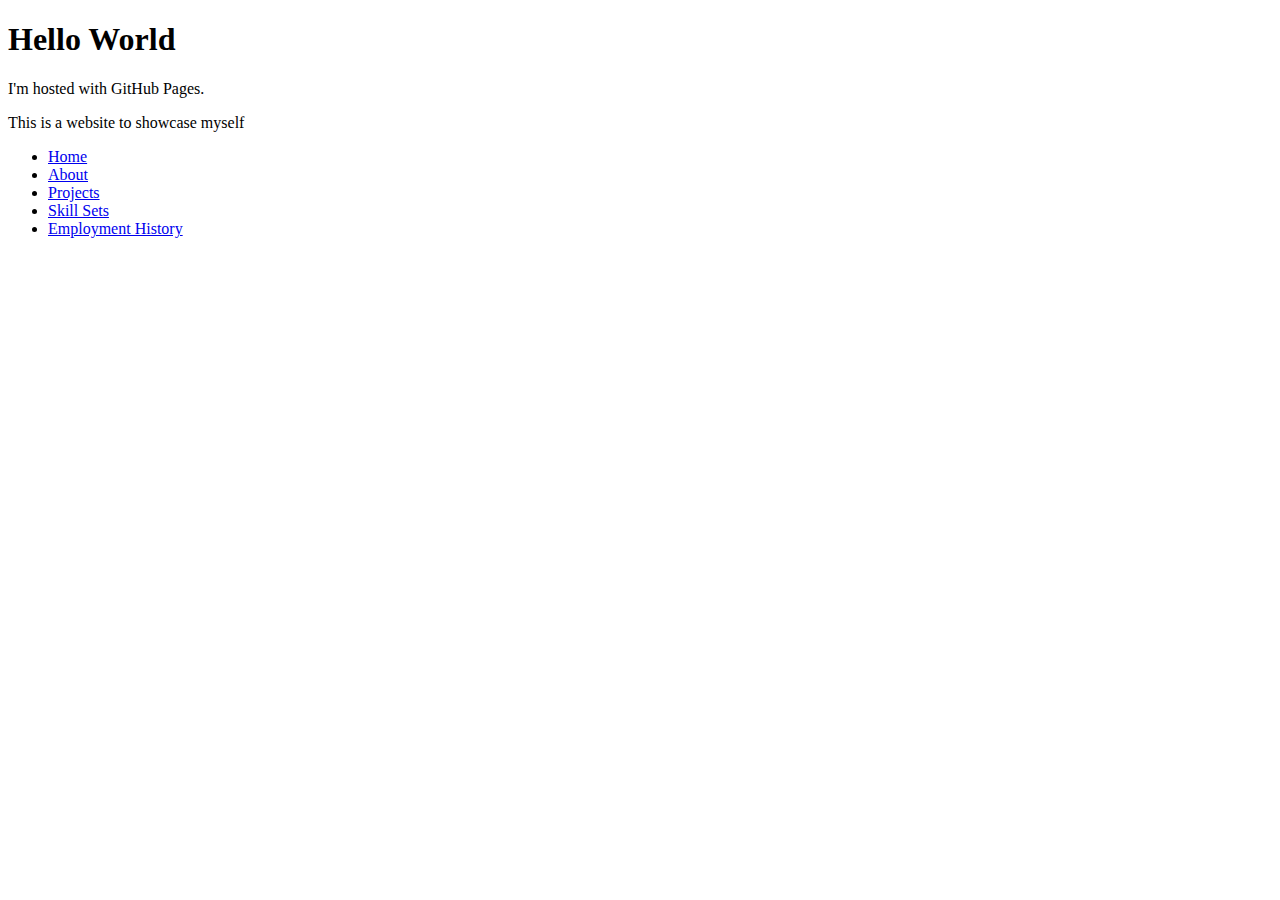
==== About.html @ e2153e5c "Edits" ====
<!DOCTYPE html>
<html>
<head>
    <meta charset='utf-8'>
    <title>HTML AND CSS HWK</title>
    <link rel="stylesheet" href="Style.css" />
</head>
<body>
    <h1>Hello World</h1>
    <p>I'm hosted with GitHub Pages.</p>
</body>
<body>
    This is a website to showcase myself
    <div id="box1">
        <ul>
            <li class="container"><a target="_self" href="About.html">Home</a></li>
            <li class="container"><a target="_self" href="html.asp">About</a></li>
            <li class="container"><a target="_self" href="html.asp">Projects</a></li>
            <li class="container"><a target="_self" href="html.asp">Skill Sets</a></li>
            <li class="container"><a target="_self" href="html.asp">Employment History</a></li>
        </ul>

    </div>

</body>
</html>
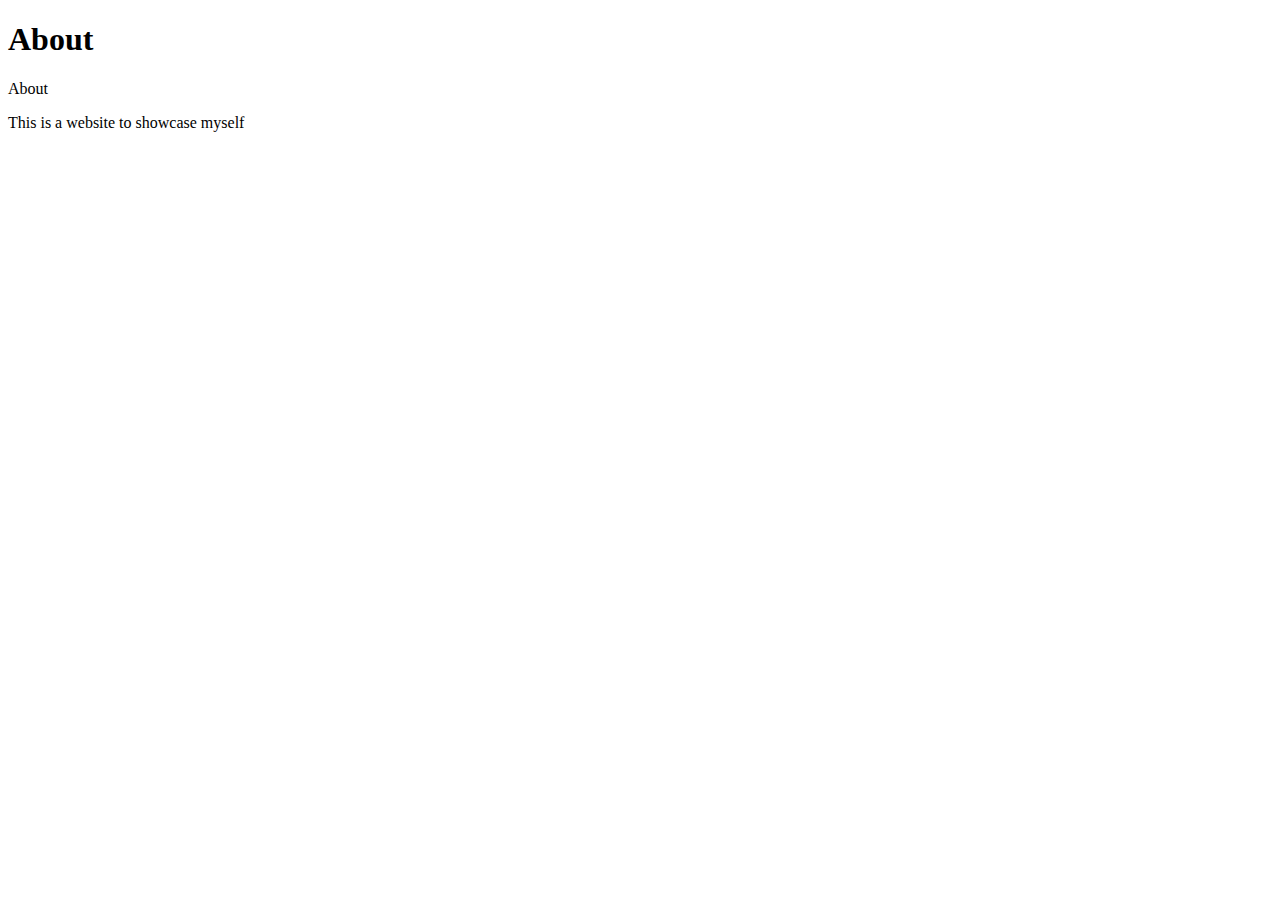
==== commit 0cde1274: "Edits" ====
--- a/About.html
+++ b/About.html
@@ -1,24 +1,17 @@
-<!DOCTYPE html>
+﻿<!DOCTYPE html>
 <html>
 <head>
     <meta charset='utf-8'>
-    <title>HTML AND CSS HWK</title>
+    <title>About</title>
     <link rel="stylesheet" href="Style.css" />
 </head>
 <body>
-    <h1>Hello World</h1>
-    <p>I'm hosted with GitHub Pages.</p>
+    <h1>About</h1>
+    <p>About</p>
 </body>
 <body>
     This is a website to showcase myself
     <div id="box1">
-        <ul>
-            <li class="container"><a target="_self" href="About.html">Home</a></li>
-            <li class="container"><a target="_self" href="html.asp">About</a></li>
-            <li class="container"><a target="_self" href="html.asp">Projects</a></li>
-            <li class="container"><a target="_self" href="html.asp">Skill Sets</a></li>
-            <li class="container"><a target="_self" href="html.asp">Employment History</a></li>
-        </ul>
 
     </div>
 
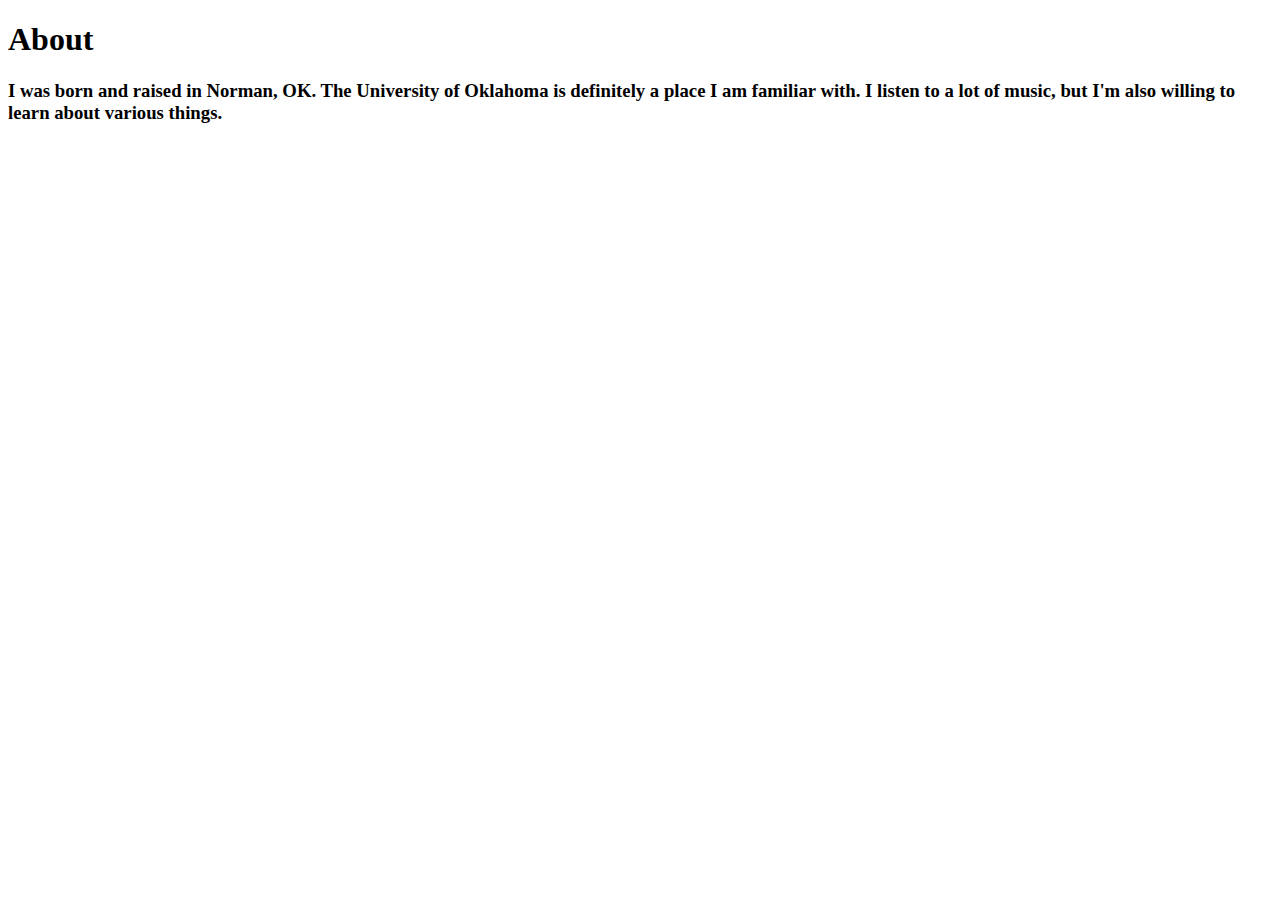
==== commit 7453b533: "More edits" ====
--- a/About.html
+++ b/About.html
@@ -7,13 +7,11 @@
 </head>
 <body>
     <h1>About</h1>
-    <p>About</p>
-</body>
-<body>
-    This is a website to showcase myself
-    <div id="box1">
-
-    </div>
-
+    <p>
+        <h3>
+            I was born and raised in Norman, OK. The University of Oklahoma is definitely a place I am familiar with. I listen to a lot of music, but I'm also willing to learn about various things.
+        </h3>
+        
+    </p>
 </body>
 </html>